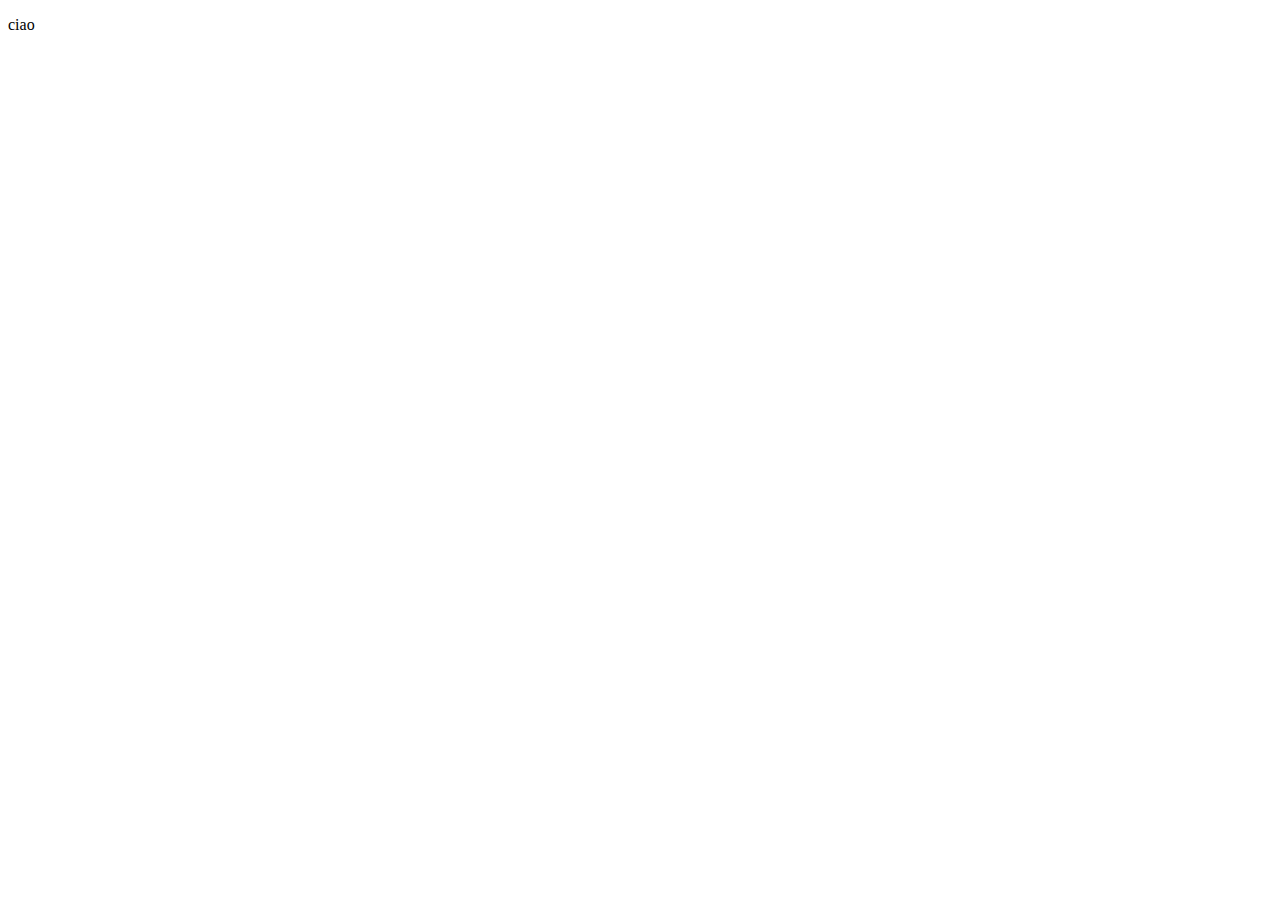
==== index2.html @ 88d7d727 "feat: add action attribute to form" ====
<!DOCTYPE html>
<html lang="en">
<head>
    <meta charset="UTF-8">
    <meta name="viewport" content="width=device-width, initial-scale=1.0">
    <title>Document</title>
</head>
<body>
    <p>ciao</p>
</body>
</html>
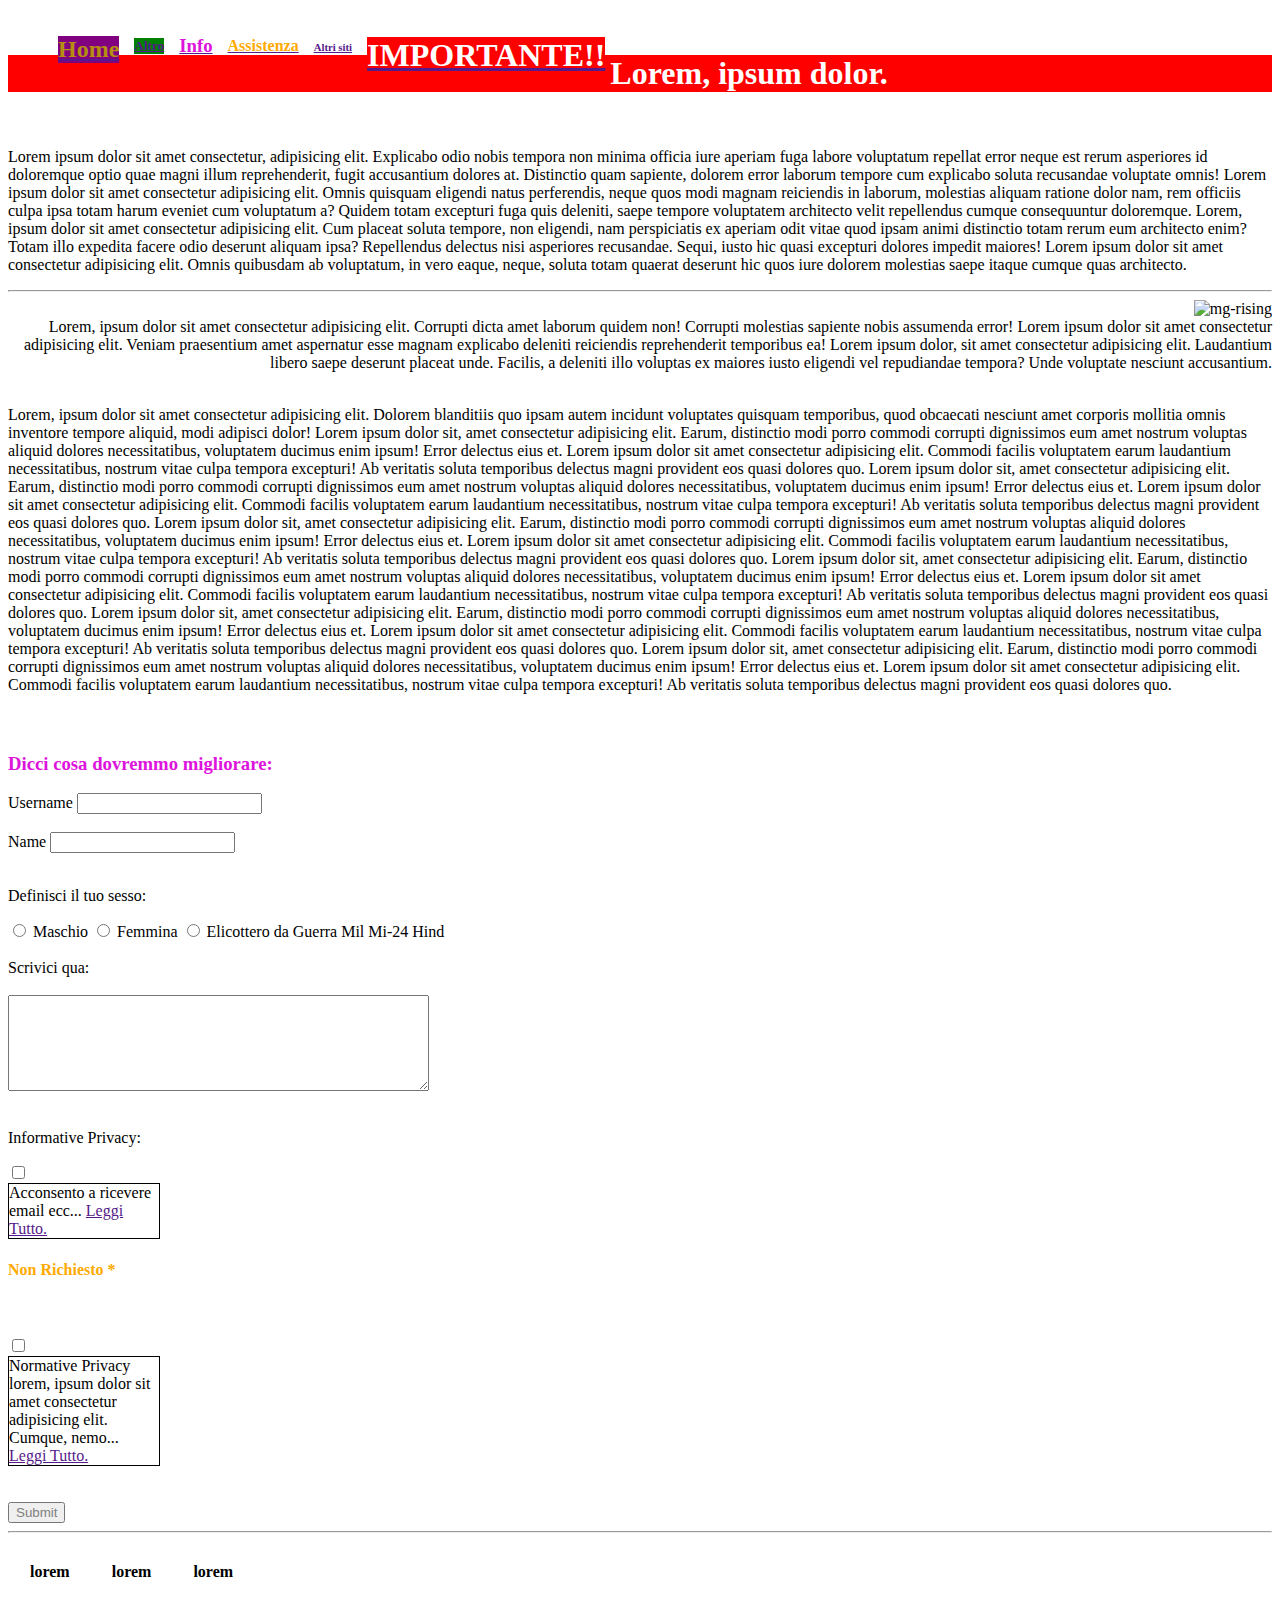
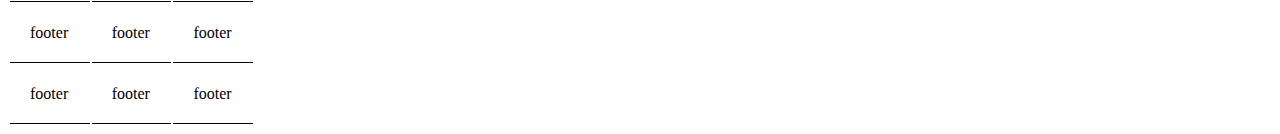
==== commit 4ef19f7f: "feat: add html2.css + add and style all 'h' element" ====
--- a/index2.html
+++ b/index2.html
@@ -3,9 +3,109 @@
 <head>
     <meta charset="UTF-8">
     <meta name="viewport" content="width=device-width, initial-scale=1.0">
+    <link rel="stylesheet" href="style/html2.css">
     <title>Document</title>
 </head>
 <body>
-    <p>ciao</p>
+    <header>
+        <div class="navb">
+            <ul>
+                <li><a href=""><h2>Home</h2></a></li>
+                <li><a href=""><h5 id="hey">Altro</h5></a></li>
+                <li><a href=""><h3>Info</h3></a></li>
+                <li><a href=""><h4>Assistenza</h4></a></li>
+                <li><a href=""><h6>Altri siti</h6></a></li>
+                <li><a href=""><h1>IMPORTANTE!!</h1></a></li>
+            </ul>
+        </div><br>
+    </header>
+    <section>
+        <h1>Lorem, ipsum dolor.</h1><br>
+        <p>Lorem ipsum dolor sit amet consectetur, adipisicing elit. Explicabo odio nobis tempora non minima officia iure aperiam fuga labore voluptatum repellat error neque est rerum asperiores id doloremque optio quae magni illum reprehenderit, fugit accusantium dolores at. Distinctio quam sapiente, dolorem error laborum tempore cum explicabo soluta recusandae voluptate omnis!
+         Lorem ipsum dolor sit amet consectetur adipisicing elit. Omnis quisquam eligendi natus perferendis, neque quos modi magnam reiciendis in laborum, molestias aliquam ratione dolor nam, rem officiis culpa ipsa totam harum eveniet cum voluptatum a? Quidem totam excepturi fuga quis deleniti, saepe tempore voluptatem architecto velit repellendus cumque consequuntur doloremque.
+         Lorem, ipsum dolor sit amet consectetur adipisicing elit. Cum placeat soluta tempore, non eligendi, nam perspiciatis ex aperiam odit vitae quod ipsam animi distinctio totam rerum eum architecto enim? Totam illo expedita facere odio deserunt aliquam ipsa? Repellendus delectus nisi asperiores recusandae. Sequi, iusto hic quasi excepturi dolores impedit maiores!
+         Lorem ipsum dolor sit amet consectetur adipisicing elit. Omnis quibusdam ab voluptatum, in vero eaque, neque, soluta totam quaerat deserunt hic quos iure dolorem molestias saepe itaque cumque quas architecto.
+        </p>
+
+    </section>
+    <hr>
+    <section>
+        <div class="art">
+            <img src="img/Metal-Gear-Solid-PNG-Download-Image.svg" alt="mg-rising" width="600" height="200">
+            <article>Lorem, ipsum dolor sit amet consectetur adipisicing elit. Corrupti dicta amet laborum quidem non! Corrupti molestias sapiente nobis assumenda error!
+                Lorem ipsum dolor sit amet consectetur adipisicing elit. Veniam praesentium amet aspernatur esse magnam explicabo deleniti reiciendis reprehenderit temporibus ea!
+                Lorem ipsum dolor, sit amet consectetur adipisicing elit. Laudantium libero saepe deserunt placeat unde. Facilis, a deleniti illo voluptas ex maiores iusto eligendi vel repudiandae tempora? Unde voluptate nesciunt accusantium.
+            </article>
+        </div>
+    </section>
+    <br>
+    <section >
+        <p class="txt3">Lorem, ipsum dolor sit amet consectetur adipisicing elit. Dolorem blanditiis quo ipsam autem incidunt voluptates quisquam temporibus, quod obcaecati nesciunt amet corporis mollitia omnis inventore tempore aliquid, modi adipisci dolor!
+           Lorem ipsum dolor sit, amet consectetur adipisicing elit. Earum, distinctio modi porro commodi corrupti dignissimos eum amet nostrum voluptas aliquid dolores necessitatibus, voluptatem ducimus enim ipsum! Error delectus eius et.
+           Lorem ipsum dolor sit amet consectetur adipisicing elit. Commodi facilis voluptatem earum laudantium necessitatibus, nostrum vitae culpa tempora excepturi! Ab veritatis soluta temporibus delectus magni provident eos quasi dolores quo. 
+           Lorem ipsum dolor sit, amet consectetur adipisicing elit. Earum, distinctio modi porro commodi corrupti dignissimos eum amet nostrum voluptas aliquid dolores necessitatibus, voluptatem ducimus enim ipsum! Error delectus eius et.
+           Lorem ipsum dolor sit amet consectetur adipisicing elit. Commodi facilis voluptatem earum laudantium necessitatibus, nostrum vitae culpa tempora excepturi! Ab veritatis soluta temporibus delectus magni provident eos quasi dolores quo. 
+           Lorem ipsum dolor sit, amet consectetur adipisicing elit. Earum, distinctio modi porro commodi corrupti dignissimos eum amet nostrum voluptas aliquid dolores necessitatibus, voluptatem ducimus enim ipsum! Error delectus eius et.
+           Lorem ipsum dolor sit amet consectetur adipisicing elit. Commodi facilis voluptatem earum laudantium necessitatibus, nostrum vitae culpa tempora excepturi! Ab veritatis soluta temporibus delectus magni provident eos quasi dolores quo. 
+           Lorem ipsum dolor sit, amet consectetur adipisicing elit. Earum, distinctio modi porro commodi corrupti dignissimos eum amet nostrum voluptas aliquid dolores necessitatibus, voluptatem ducimus enim ipsum! Error delectus eius et.
+           Lorem ipsum dolor sit amet consectetur adipisicing elit. Commodi facilis voluptatem earum laudantium necessitatibus, nostrum vitae culpa tempora excepturi! Ab veritatis soluta temporibus delectus magni provident eos quasi dolores quo. 
+           Lorem ipsum dolor sit, amet consectetur adipisicing elit. Earum, distinctio modi porro commodi corrupti dignissimos eum amet nostrum voluptas aliquid dolores necessitatibus, voluptatem ducimus enim ipsum! Error delectus eius et.
+           Lorem ipsum dolor sit amet consectetur adipisicing elit. Commodi facilis voluptatem earum laudantium necessitatibus, nostrum vitae culpa tempora excepturi! Ab veritatis soluta temporibus delectus magni provident eos quasi dolores quo. 
+           Lorem ipsum dolor sit, amet consectetur adipisicing elit. Earum, distinctio modi porro commodi corrupti dignissimos eum amet nostrum voluptas aliquid dolores necessitatibus, voluptatem ducimus enim ipsum! Error delectus eius et.
+           Lorem ipsum dolor sit amet consectetur adipisicing elit. Commodi facilis voluptatem earum laudantium necessitatibus, nostrum vitae culpa tempora excepturi! Ab veritatis soluta temporibus delectus magni provident eos quasi dolores quo. 
+        </p> 
+         <h3>Dicci cosa dovremmo migliorare:</h3>
+         <form action="index.html" target="_blank">
+            <label for="ciao" re>Username</label>
+            <input type="text" id="ciao" required><br><br>
+            <label for="o">Name</label>
+            <input type="text" id="o" required><br><br>
+
+            <p>Definisci il tuo sesso:</p>
+            <input type="radio" id="maschio" value="maschio" name="ses" required>
+            <label for="maschio">Maschio</label>
+            <input type="radio" id="femmina" value="femmina" name="ses" required>
+            <label for="femmina">Femmina</label>
+            <input type="radio" id="elicottero-da-guerra" value="elicottero-da-guerra" name="ses" required>
+            <label for="elicottero-da-guerra">Elicottero da Guerra Mil Mi-24 Hind </label><br><br>
+            
+            <label for="commenti">Scrivici qua:</label><br><br>
+            <textarea name="commenti" id="commenti" rows="6" cols="50" required></textarea><br><br>
+
+            <p>Informative Privacy:</p>
+            <input type="checkbox" id="email" value="as-pubb">
+            <div class="ciao">
+            <label  for="email">Acconsento a ricevere email ecc... <a href="">Leggi Tutto.</a></label>
+            </div>
+            <h4>Non Richiesto *</h4><br><br>
+            <input type="checkbox" id="Privacy" value="Norm-priv" required >
+            <div class="ciao">
+            <label  for="Privacy">Normative Privacy lorem, ipsum dolor sit amet consectetur adipisicing elit. Cumque, nemo... <a href="">Leggi Tutto.</a></label>
+            </div><br><br>
+            <input type="submit"><br>
+         </form> 
+
+    </section>
+    <hr>
+    <footer>
+      <table>
+        <tr>
+            <th>lorem</th>
+            <th>lorem</th>
+            <th>lorem</th>
+        </tr>
+        <tr>
+            <td>footer</td>
+            <td>footer</td>
+            <td>footer</td>
+        </tr>
+        <tr>
+            <td>footer</td>
+            <td>footer</td>
+            <td>footer</td>
+        </tr>
+      </table>
+    </footer>
+    
 </body>
 </html>--- a/style/html2.css
+++ b/style/html2.css
@@ -0,0 +1,60 @@
+*{
+    list-style: none;
+}
+
+.art{
+    text-align: right;
+}
+
+ul li{
+    float: left;
+    padding: 0 5px 0 10px;
+}
+
+.txt3{
+    padding-bottom: 40px ;
+}
+
+input{
+    color: grey ;
+}
+
+.ciao{
+    width: 150px;
+    border: 1px solid black;
+
+}
+
+h4{
+    color: rgb(255, 170, 0);
+}
+h5{
+    background-color: green;
+}
+
+h1{
+    color:white;
+    background-color: red;
+}
+
+h2{
+ color:rgb(180, 142, 18);
+ background-color:purple;
+}
+
+h3{
+color: rgb(220, 20, 220);
+}
+
+tr td{
+    border: 1px solid black;
+    border-style: hidden hidden solid hidden;
+    padding:20px;
+}
+
+tr th{
+    border: 1px solid black;
+    border-style: hidden hidden solid hidden;
+    text-align: right;
+    padding:20px;
+}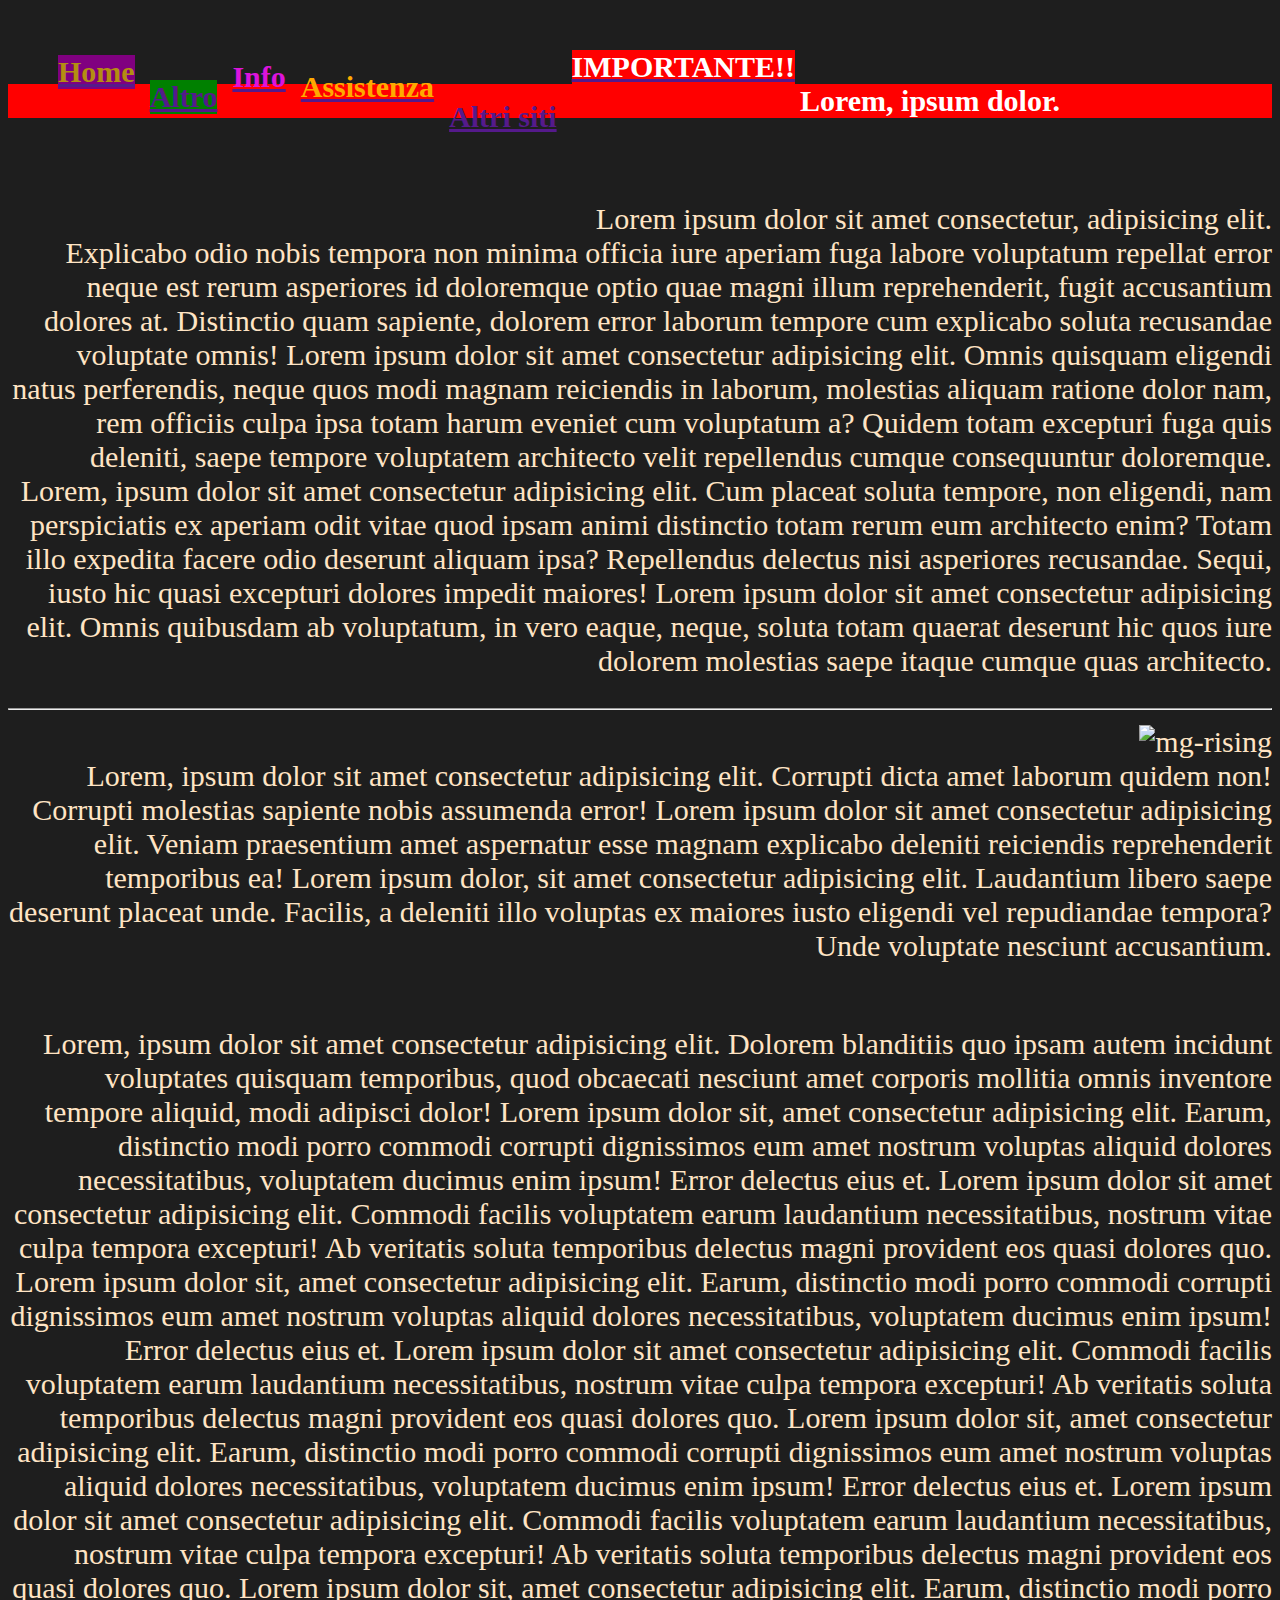
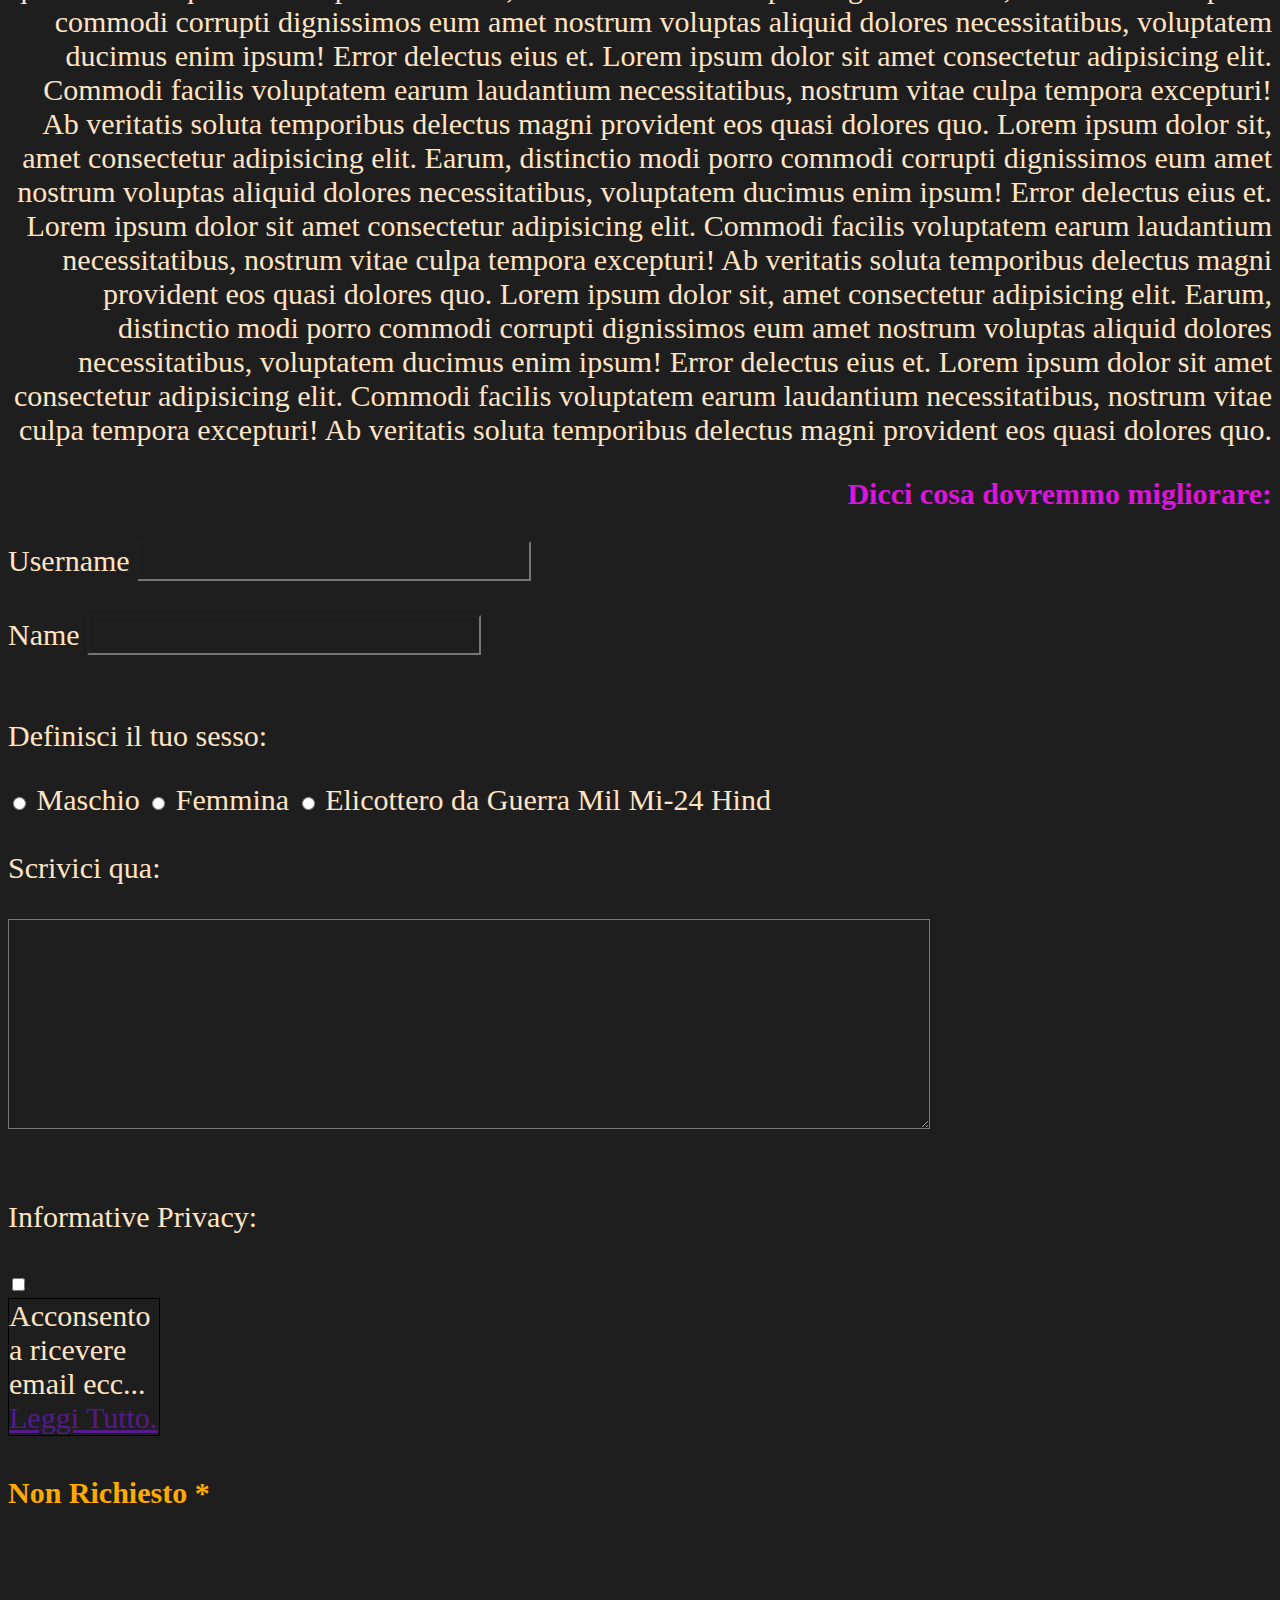
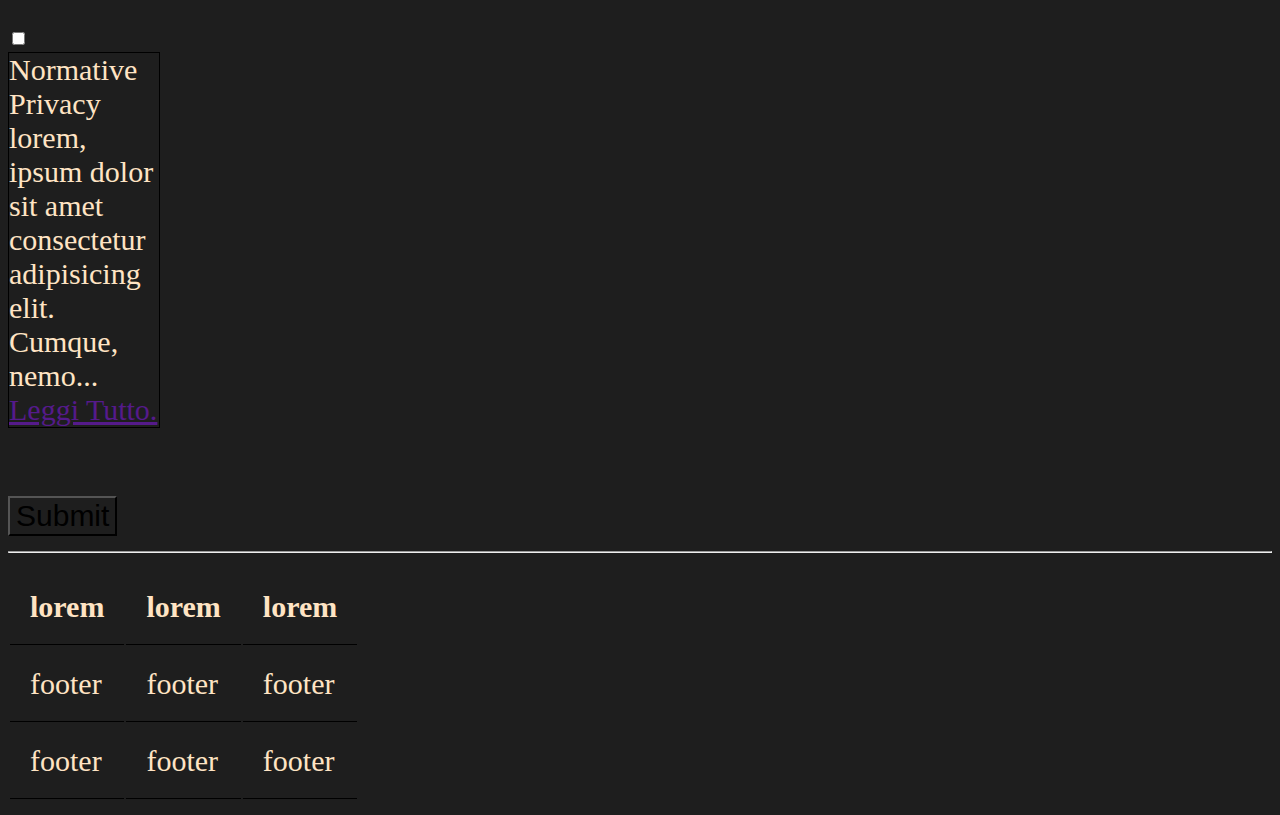
==== commit 2c81d5a2: "edit: file html2.css edit, add usniversal selector + add multiple class for one selector" ====
--- a/index2.html
+++ b/index2.html
@@ -21,7 +21,7 @@
     </header>
     <section>
         <h1>Lorem, ipsum dolor.</h1><br>
-        <p>Lorem ipsum dolor sit amet consectetur, adipisicing elit. Explicabo odio nobis tempora non minima officia iure aperiam fuga labore voluptatum repellat error neque est rerum asperiores id doloremque optio quae magni illum reprehenderit, fugit accusantium dolores at. Distinctio quam sapiente, dolorem error laborum tempore cum explicabo soluta recusandae voluptate omnis!
+        <p class="art">Lorem ipsum dolor sit amet consectetur, adipisicing elit. Explicabo odio nobis tempora non minima officia iure aperiam fuga labore voluptatum repellat error neque est rerum asperiores id doloremque optio quae magni illum reprehenderit, fugit accusantium dolores at. Distinctio quam sapiente, dolorem error laborum tempore cum explicabo soluta recusandae voluptate omnis!
          Lorem ipsum dolor sit amet consectetur adipisicing elit. Omnis quisquam eligendi natus perferendis, neque quos modi magnam reiciendis in laborum, molestias aliquam ratione dolor nam, rem officiis culpa ipsa totam harum eveniet cum voluptatum a? Quidem totam excepturi fuga quis deleniti, saepe tempore voluptatem architecto velit repellendus cumque consequuntur doloremque.
          Lorem, ipsum dolor sit amet consectetur adipisicing elit. Cum placeat soluta tempore, non eligendi, nam perspiciatis ex aperiam odit vitae quod ipsam animi distinctio totam rerum eum architecto enim? Totam illo expedita facere odio deserunt aliquam ipsa? Repellendus delectus nisi asperiores recusandae. Sequi, iusto hic quasi excepturi dolores impedit maiores!
          Lorem ipsum dolor sit amet consectetur adipisicing elit. Omnis quibusdam ab voluptatum, in vero eaque, neque, soluta totam quaerat deserunt hic quos iure dolorem molestias saepe itaque cumque quas architecto.
@@ -40,7 +40,7 @@
     </section>
     <br>
     <section >
-        <p class="txt3">Lorem, ipsum dolor sit amet consectetur adipisicing elit. Dolorem blanditiis quo ipsam autem incidunt voluptates quisquam temporibus, quod obcaecati nesciunt amet corporis mollitia omnis inventore tempore aliquid, modi adipisci dolor!
+        <p class="art">Lorem, ipsum dolor sit amet consectetur adipisicing elit. Dolorem blanditiis quo ipsam autem incidunt voluptates quisquam temporibus, quod obcaecati nesciunt amet corporis mollitia omnis inventore tempore aliquid, modi adipisci dolor!
            Lorem ipsum dolor sit, amet consectetur adipisicing elit. Earum, distinctio modi porro commodi corrupti dignissimos eum amet nostrum voluptas aliquid dolores necessitatibus, voluptatem ducimus enim ipsum! Error delectus eius et.
            Lorem ipsum dolor sit amet consectetur adipisicing elit. Commodi facilis voluptatem earum laudantium necessitatibus, nostrum vitae culpa tempora excepturi! Ab veritatis soluta temporibus delectus magni provident eos quasi dolores quo. 
            Lorem ipsum dolor sit, amet consectetur adipisicing elit. Earum, distinctio modi porro commodi corrupti dignissimos eum amet nostrum voluptas aliquid dolores necessitatibus, voluptatem ducimus enim ipsum! Error delectus eius et.
@@ -54,7 +54,7 @@
            Lorem ipsum dolor sit, amet consectetur adipisicing elit. Earum, distinctio modi porro commodi corrupti dignissimos eum amet nostrum voluptas aliquid dolores necessitatibus, voluptatem ducimus enim ipsum! Error delectus eius et.
            Lorem ipsum dolor sit amet consectetur adipisicing elit. Commodi facilis voluptatem earum laudantium necessitatibus, nostrum vitae culpa tempora excepturi! Ab veritatis soluta temporibus delectus magni provident eos quasi dolores quo. 
         </p> 
-         <h3>Dicci cosa dovremmo migliorare:</h3>
+         <h3 class="art">Dicci cosa dovremmo migliorare:</h3>
          <form action="index.html" target="_blank">
             <label for="ciao" re>Username</label>
             <input type="text" id="ciao" required><br><br>
--- a/style/html2.css
+++ b/style/html2.css
@@ -1,5 +1,11 @@
 *{
     list-style: none;
+    font-size: 30px;
+}
+
+body{
+    background-color: rgb(30, 30, 30);
+    color: bisque;
 }
 
 .art{
@@ -16,7 +22,11 @@
 }
 
 input{
-    color: grey ;
+    background-color: rgb(30, 30, 30);
+}
+
+textarea{
+    background-color: rgb(30, 30, 30);
 }
 
 .ciao{
@@ -28,7 +38,7 @@
 h4{
     color: rgb(255, 170, 0);
 }
-h5{
+#hey{
     background-color: green;
 }
 
